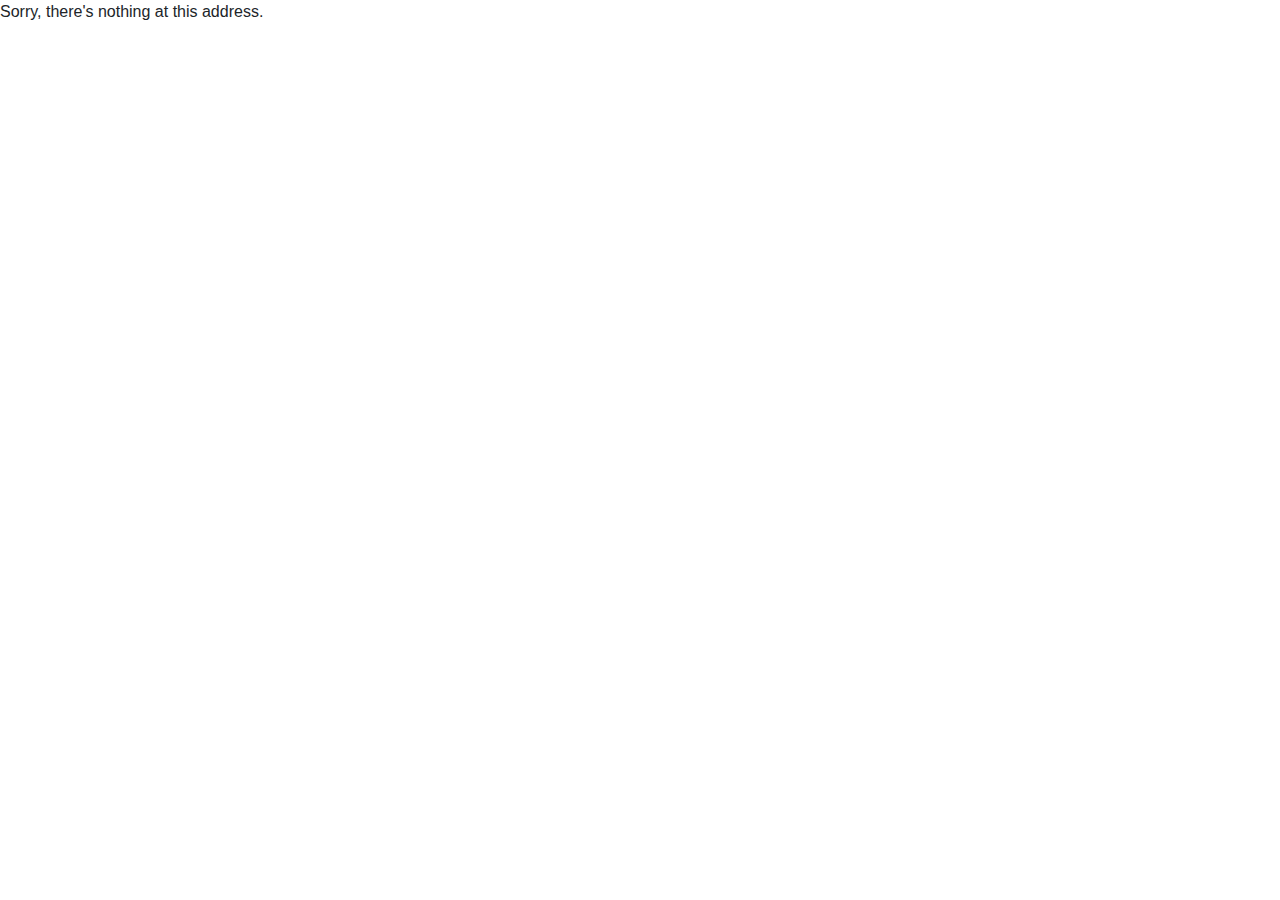
==== index.html @ 22144e55 "Deploying to gh-pages from  @ 50d99cbb45880aea51dfb260f118af523631b589 🚀" ====
<!DOCTYPE html>
<html>

<head>
	<meta charset="utf-8"/>
	<meta content="width=device-width, initial-scale=1.0, maximum-scale=1.0, user-scalable=no" name="viewport"/>
	<title>GitHub-MainPage</title>
	<base href="/"/>
	<link href="css/bootstrap/bootstrap.min.css" rel="stylesheet"/>
	<link href="css/app.css" rel="stylesheet"/>
	<link href="GitHub-MainPage.styles.css" rel="stylesheet"/>
</head>

<body>
<div id="app">Loading...</div>

<div id="blazor-error-ui">
	An unhandled error has occurred.
	<a class="reload" href="">Reload</a>
	<a class="dismiss">🗙</a>
</div>
<script src="_framework/blazor.webassembly.js"></script>
</body>

</html>
---- css/app.css ----
﻿@import url('open-iconic/font/css/open-iconic-bootstrap.min.css');

html, body {
    font-family: 'Helvetica Neue', Helvetica, Arial, sans-serif;
}

a, .btn-link {
    color: #0366d6;
}

.btn-primary {
    color: #fff;
    background-color: #1b6ec2;
    border-color: #1861ac;
}

.content {
    padding-top: 1.1rem;
}

.valid.modified:not([type=checkbox]) {
    outline: 1px solid #26b050;
}

.invalid {
    outline: 1px solid red;
}

.validation-message {
    color: red;
}

#blazor-error-ui {
    background: lightyellow;
    bottom: 0;
    box-shadow: 0 -1px 2px rgba(0, 0, 0, 0.2);
    display: none;
    left: 0;
    padding: 0.6rem 1.25rem 0.7rem 1.25rem;
    position: fixed;
    width: 100%;
    z-index: 1000;
}

#blazor-error-ui .dismiss {
    cursor: pointer;
    position: absolute;
    right: 0.75rem;
    top: 0.5rem;
}
---- GitHub-MainPage.styles.css ----
/* /Shared/MainLayout.razor.rz.scp.css */
.page[b-fd9ok8glit] {
    position: relative;
    display: flex;
    flex-direction: column;
}

.main[b-fd9ok8glit] {
    flex: 1;
}

.sidebar[b-fd9ok8glit] {
    background-image: linear-gradient(180deg, rgb(5, 39, 103) 0%, #3a0647 70%);
}

.top-row[b-fd9ok8glit] {
    background-color: #f7f7f7;
    border-bottom: 1px solid #d6d5d5;
    justify-content: flex-end;
    height: 3.5rem;
    display: flex;
    align-items: center;
}

.top-row[b-fd9ok8glit]  a, .top-row .btn-link[b-fd9ok8glit] {
    white-space: nowrap;
    margin-left: 1.5rem;
}

.top-row a:first-child[b-fd9ok8glit] {
    overflow: hidden;
    text-overflow: ellipsis;
}

@media (max-width: 640.98px) {
    .top-row:not(.auth)[b-fd9ok8glit] {
        display: none;
    }

    .top-row.auth[b-fd9ok8glit] {
        justify-content: space-between;
    }

    .top-row a[b-fd9ok8glit], .top-row .btn-link[b-fd9ok8glit] {
        margin-left: 0;
    }
}

@media (min-width: 641px) {
    .page[b-fd9ok8glit] {
        flex-direction: row;
    }

    .sidebar[b-fd9ok8glit] {
        width: 250px;
        height: 100vh;
        position: sticky;
        top: 0;
    }

    .top-row[b-fd9ok8glit] {
        position: sticky;
        top: 0;
        z-index: 1;
    }

    .main > div[b-fd9ok8glit] {
        padding-left: 2rem !important;
        padding-right: 1.5rem !important;
    }
}
/* /Shared/NavMenu.razor.rz.scp.css */
.navbar-toggler[b-07jqonmmbk] {
    background-color: rgba(255, 255, 255, 0.1);
}

.top-row[b-07jqonmmbk] {
    height: 3.5rem;
    background-color: rgba(0, 0, 0, 0.4);
}

.navbar-brand[b-07jqonmmbk] {
    font-size: 1.1rem;
}

.oi[b-07jqonmmbk] {
    width: 2rem;
    font-size: 1.1rem;
    vertical-align: text-top;
    top: -2px;
}

.nav-item[b-07jqonmmbk] {
    font-size: 0.9rem;
    padding-bottom: 0.5rem;
}

.nav-item:first-of-type[b-07jqonmmbk] {
    padding-top: 1rem;
}

.nav-item:last-of-type[b-07jqonmmbk] {
    padding-bottom: 1rem;
}

.nav-item[b-07jqonmmbk]  a {
    color: #d7d7d7;
    border-radius: 4px;
    height: 3rem;
    display: flex;
    align-items: center;
    line-height: 3rem;
}

.nav-item[b-07jqonmmbk]  a.active {
    background-color: rgba(255, 255, 255, 0.25);
    color: white;
}

.nav-item[b-07jqonmmbk]  a:hover {
    background-color: rgba(255, 255, 255, 0.1);
    color: white;
}

@media (min-width: 641px) {
    .navbar-toggler[b-07jqonmmbk] {
        display: none;
    }

    .collapse[b-07jqonmmbk] {
        /* Never collapse the sidebar for wide screens */
        display: block;
    }
}
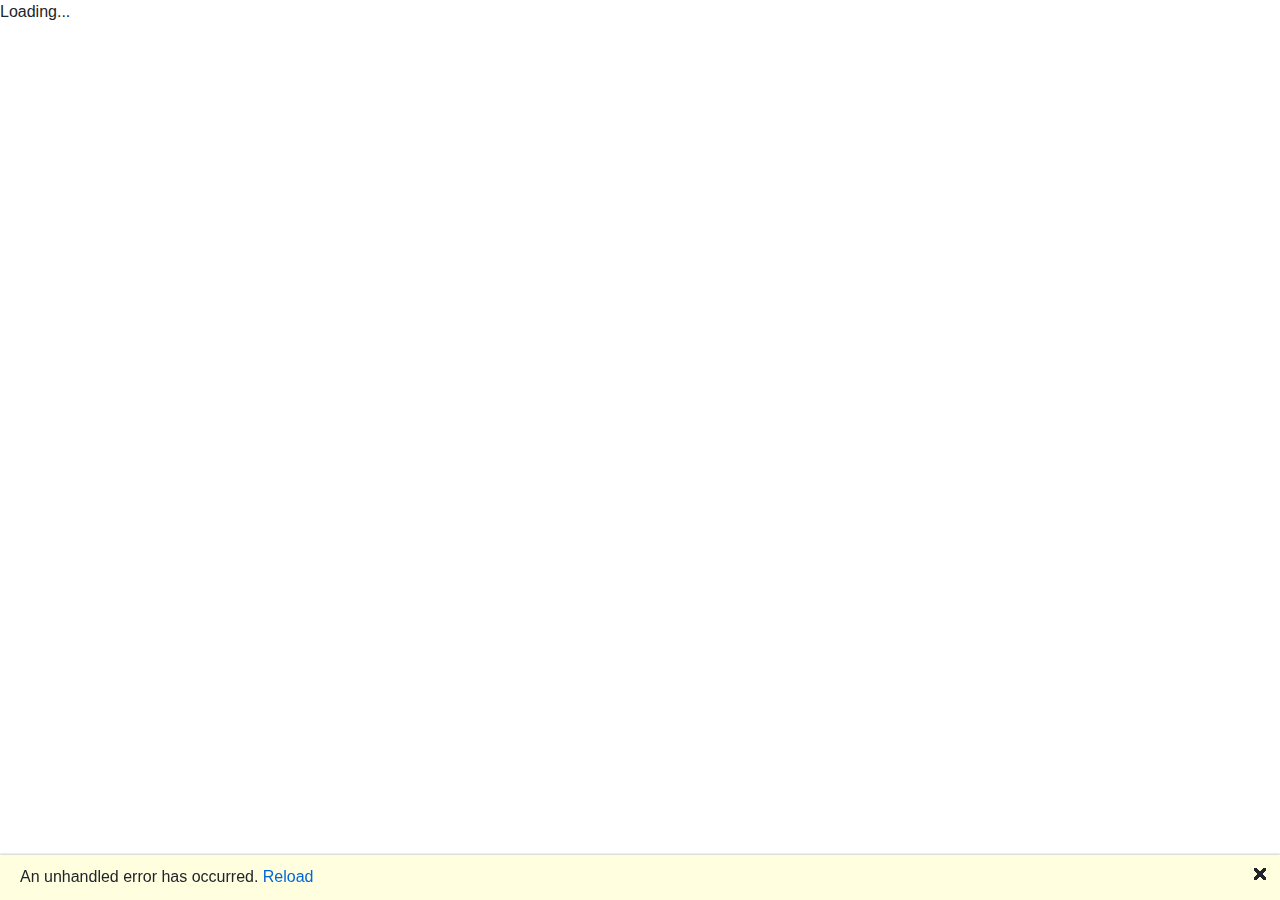
==== commit 9d659c0e: "Deploying to gh-pages from  @ 76ea6562d9c7effc265474150a7ddaecd9646bdb 🚀" ====
--- a/index.html
+++ b/index.html
@@ -5,7 +5,8 @@
 	<meta charset="utf-8"/>
 	<meta content="width=device-width, initial-scale=1.0, maximum-scale=1.0, user-scalable=no" name="viewport"/>
 	<title>GitHub-MainPage</title>
-	<base href="/"/>
+	<!--	<base href="/"/>-->
+	<base href="https://theswerik.github.io/GitHub-MainPage/"/>
 	<link href="css/bootstrap/bootstrap.min.css" rel="stylesheet"/>
 	<link href="css/app.css" rel="stylesheet"/>
 	<link href="GitHub-MainPage.styles.css" rel="stylesheet"/>
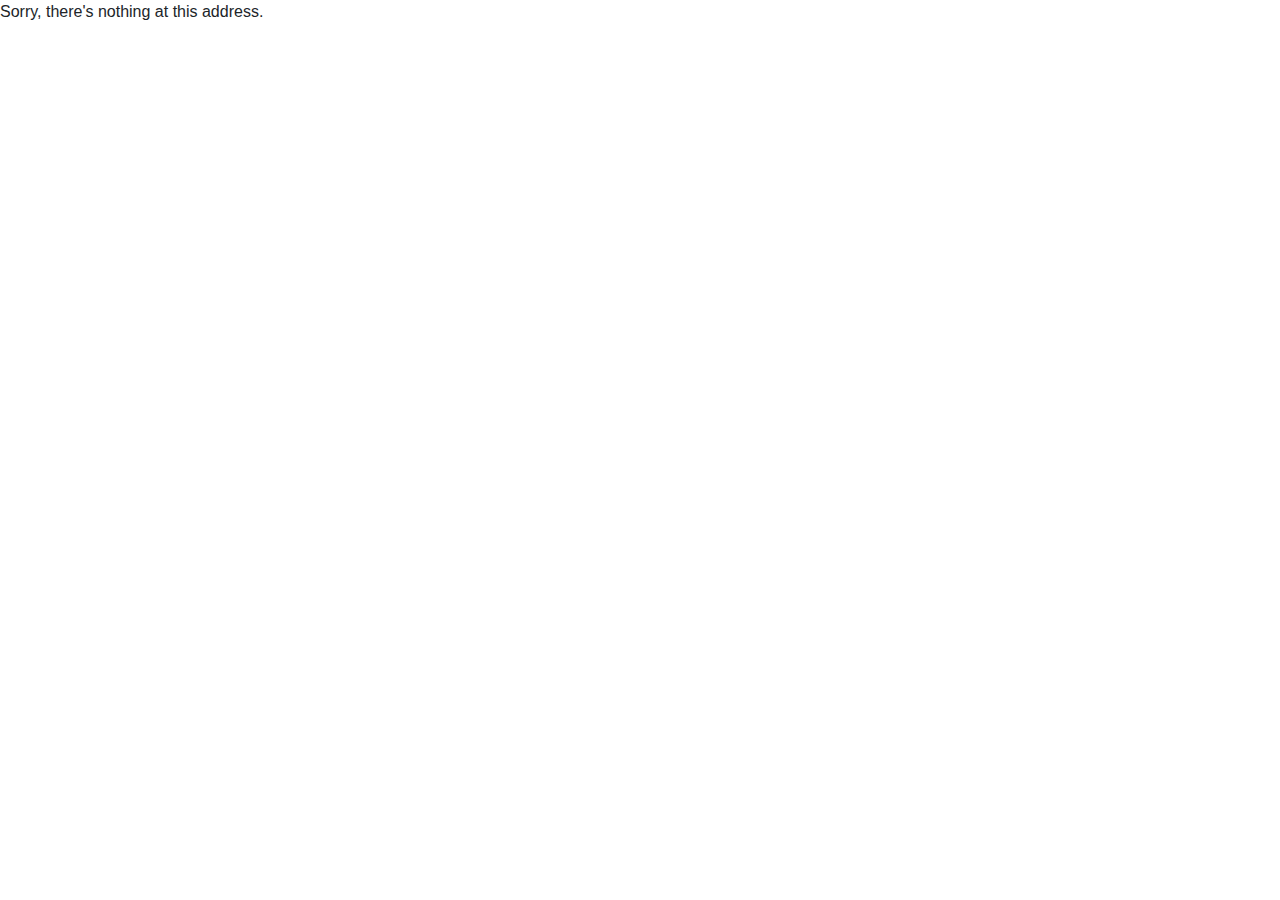
==== commit d4aef7e3: "Deploying to gh-pages from  @ 9cecb2e3a13e1861c4a5bddd1a3eed83000bddeb 🚀" ====
--- a/index.html
+++ b/index.html
@@ -5,7 +5,7 @@
 	<meta charset="utf-8"/>
 	<meta content="width=device-width, initial-scale=1.0, maximum-scale=1.0, user-scalable=no" name="viewport"/>
 	<title>GitHub-MainPage</title>
-	<!--	<base href="/"/>-->
+	<base href="/"/>
 	<base href="https://theswerik.github.io/GitHub-MainPage/"/>
 	<link href="css/bootstrap/bootstrap.min.css" rel="stylesheet"/>
 	<link href="css/app.css" rel="stylesheet"/>
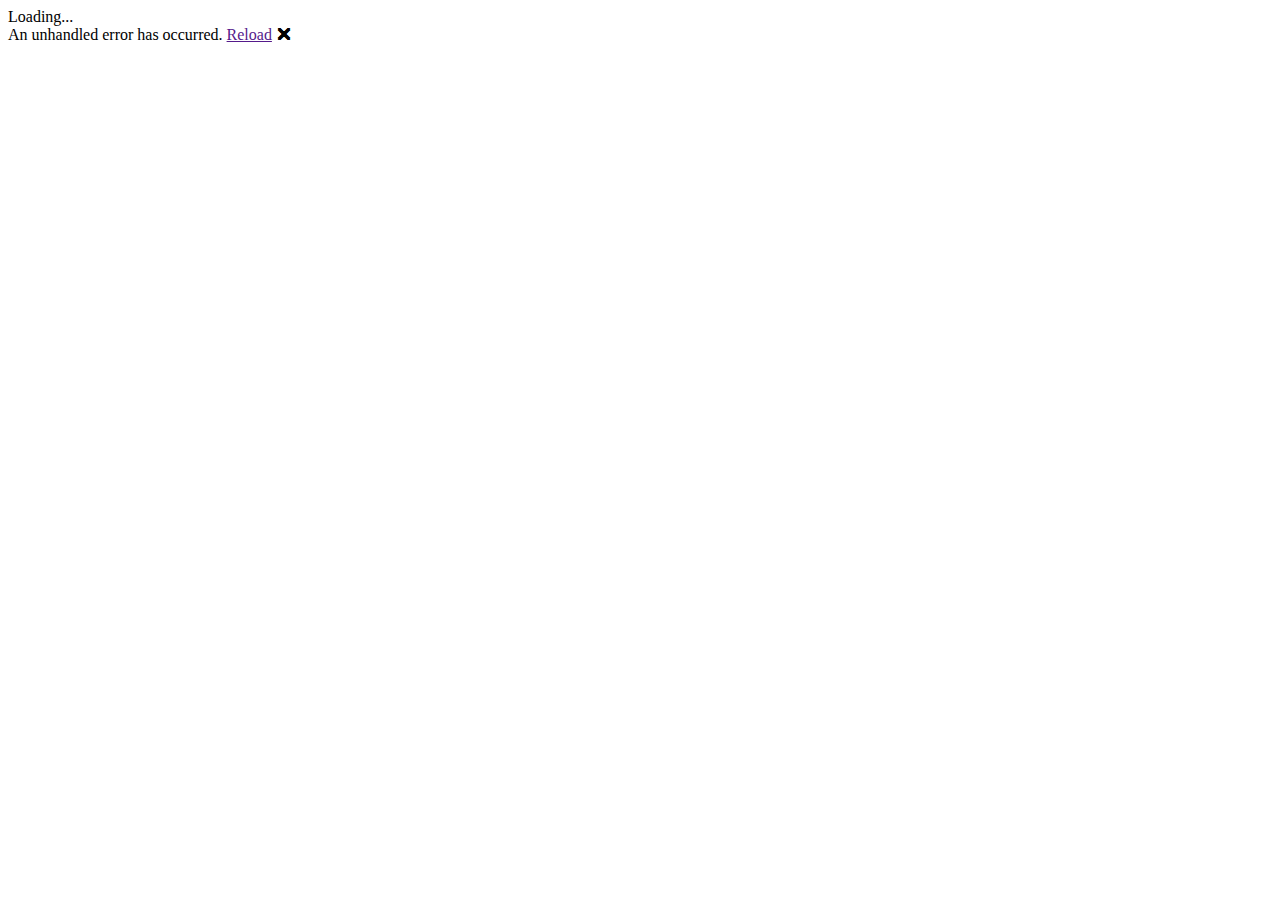
==== commit d4598095: "Deploying to gh-pages from  @ 72cbbcdf285b2a2e79e58a25970ed7f79d890088 🚀" ====
--- a/index.html
+++ b/index.html
@@ -5,8 +5,7 @@
 	<meta charset="utf-8"/>
 	<meta content="width=device-width, initial-scale=1.0, maximum-scale=1.0, user-scalable=no" name="viewport"/>
 	<title>GitHub-MainPage</title>
-	<base href="/"/>
-	<base href="https://theswerik.github.io/GitHub-MainPage/"/>
+	<base href="/itHub-MainPage/"/>
 	<link href="css/bootstrap/bootstrap.min.css" rel="stylesheet"/>
 	<link href="css/app.css" rel="stylesheet"/>
 	<link href="GitHub-MainPage.styles.css" rel="stylesheet"/>
